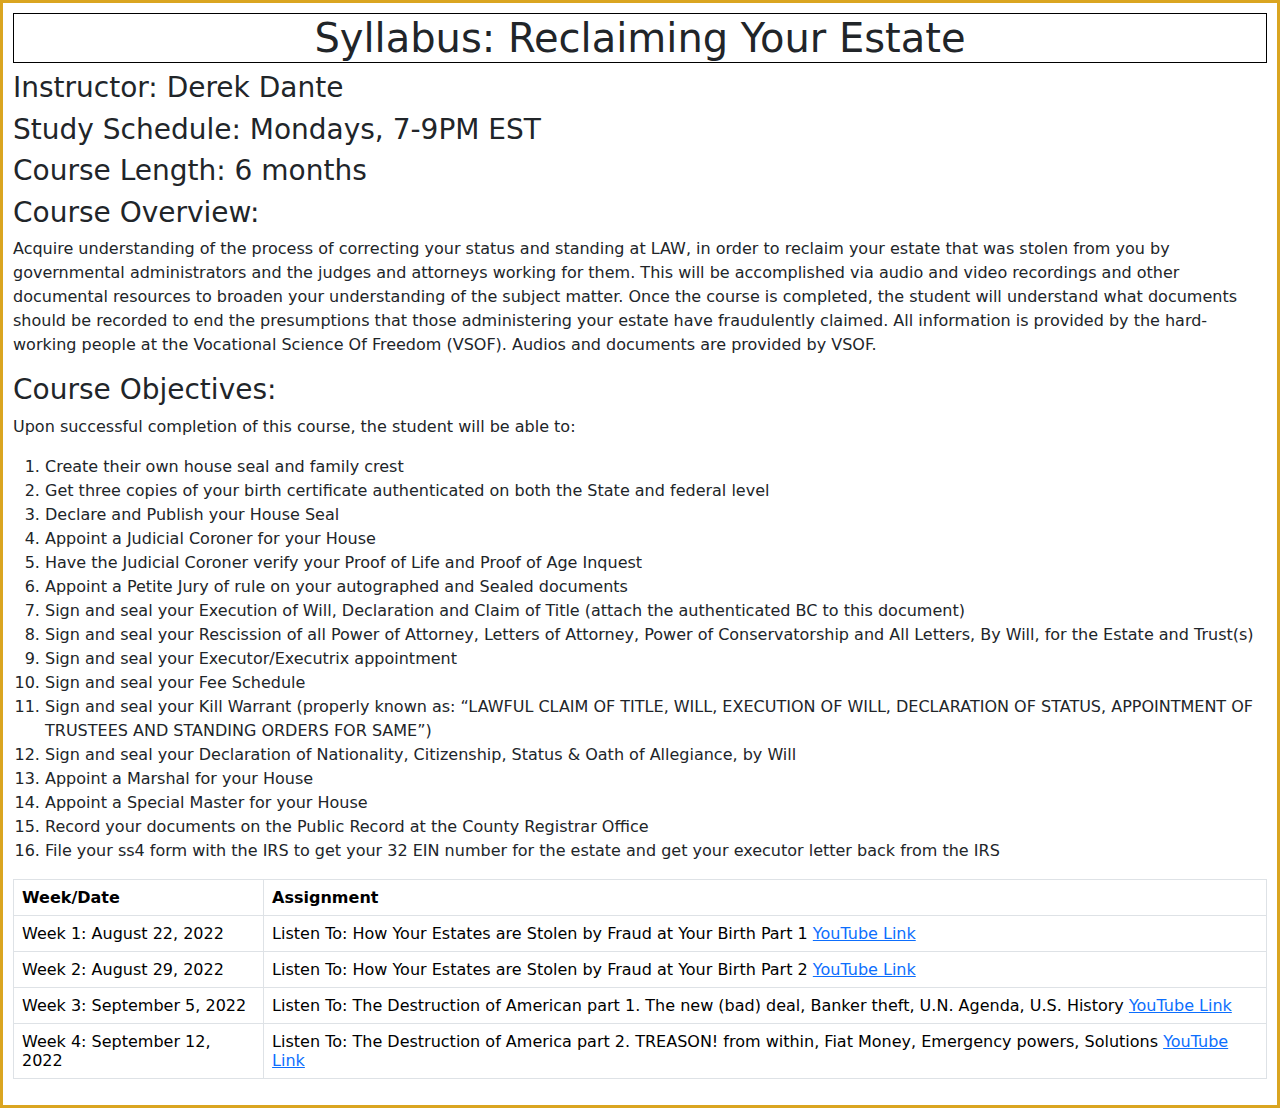
==== index.html @ d82fc056 "Add files via upload" ====
<html lang="en">
<head>
    <meta charset="UTF-8">
    <meta http-equiv="X-UA-Compatible" content="IE=edge">
    <meta name="viewport" content="width=device-width, initial-scale=1.0">
    <link href="https://cdn.jsdelivr.net/npm/bootstrap@5.1.3/dist/css/bootstrap.min.css" rel="stylesheet">
    <title>Reclaiming Your Estate</title>
    <style>
        body {
            border: medium goldenrod solid;
            padding: 10px;
        }
        h1 {
            text-align: center;
            border: thin solid black;
        }
    </style>
</head>
<body>
    <h1>Syllabus: Reclaiming Your Estate</h1>
    <h3>Instructor: Derek Dante</h3>
    <h3>Study Schedule: Mondays, 7-9PM EST </h3>
    <h3>Course Length: 6 months</h3>
    <h3>Course Overview: </h3> <p>Acquire understanding of the process of correcting your status and standing 
        at LAW, in order to reclaim your estate that was stolen from you by governmental administrators 
        and the judges and attorneys working for them. This will be accomplished via audio and video 
        recordings and other documental resources to broaden your understanding of the subject matter. Once the course
        is completed, the student will understand what documents should be recorded to end the presumptions that 
        those administering your estate have fraudulently claimed. All information is provided by the hard-working 
        people at the Vocational Science Of Freedom (VSOF). Audios and documents are provided by VSOF.
    </p>
    <h3>Course Objectives:</h3>
    <p>Upon successful completion of this course, the student will be able to:
        <ol>
            <li>Create their own house seal and family crest</li>
            <li>Get three copies of your birth certificate authenticated on both the State and federal level</li>
            <li>Declare and Publish your House Seal</li>
            <li>Appoint a Judicial Coroner for your House</li>
            <li>Have the Judicial Coroner verify your Proof of Life and Proof of Age Inquest</li>
            <li>Appoint a Petite Jury of rule on your autographed and Sealed documents</li>
            <li>Sign and seal your Execution of Will, Declaration and Claim of Title 
                (attach the authenticated BC to this document)</li>
            <li>Sign and seal your Rescission of all Power of Attorney, Letters of Attorney, 
                Power of Conservatorship and All Letters, By Will, for the Estate and Trust(s)</li>
            <li>Sign and seal your Executor/Executrix appointment</li>
            <li>Sign and seal your Fee Schedule</li>
            <li>Sign and seal your Kill Warrant (properly known as:  “LAWFUL CLAIM OF TITLE, WILL, 
                EXECUTION OF WILL, DECLARATION OF STATUS, APPOINTMENT OF TRUSTEES AND STANDING ORDERS FOR SAME”)</li>
            <li>Sign and seal your Declaration of Nationality, Citizenship, Status & Oath of Allegiance, by Will</li>
            <li>Appoint a Marshal for your House</li>
            <li>Appoint a Special Master for your House</li>
            <li>Record your documents on the Public Record at the County Registrar Office</li>
            <li>File your ss4 form with the IRS to get your 32 EIN number for the estate and get your executor letter back from the IRS</li>
        </ol>
    </p>
    <div class="table-responsive">
        <table class="table table-bordered">
          <thead>
            <tr>
                <th>Week/Date</th>
                <th>Assignment</th>
            </tr>
          </thead>
            <tr>
                <td>Week 1: August 22, 2022</td>
                <td>Listen To: How Your Estates are Stolen by Fraud at Your Birth Part 1
                    <a href="https://youtu.be/JbIF6kK_4aM">YouTube Link</a> 
                </td>
            </tr>
            <tr>
                <td>Week 2: August 29, 2022</td>
                <td>Listen To: How Your Estates are Stolen by Fraud at Your Birth Part 2
                    <a href="https://youtu.be/OsqfDCcVxDw">YouTube Link</a>
                </td>
            </tr>
            <tr>
                <td>Week 3: September 5, 2022</td>
                <td>Listen To: The Destruction of American part 1. The new (bad) deal, Banker theft, U.N. Agenda, U.S. History
                    <a href="https://youtu.be/r0ciZ_-ZBO0">YouTube Link</a>
                </td>
            </tr>
            <tr>
                <td>Week 4: September 12, 2022</td>
                <td>Listen To: The Destruction of America part 2. TREASON! from within, Fiat Money, Emergency powers, Solutions
                    <a href="https://youtu.be/Q9-l_jGco-k">YouTube Link</a>
                </td>
            </tr>
        </table>
    </div>  
</body>
</html>
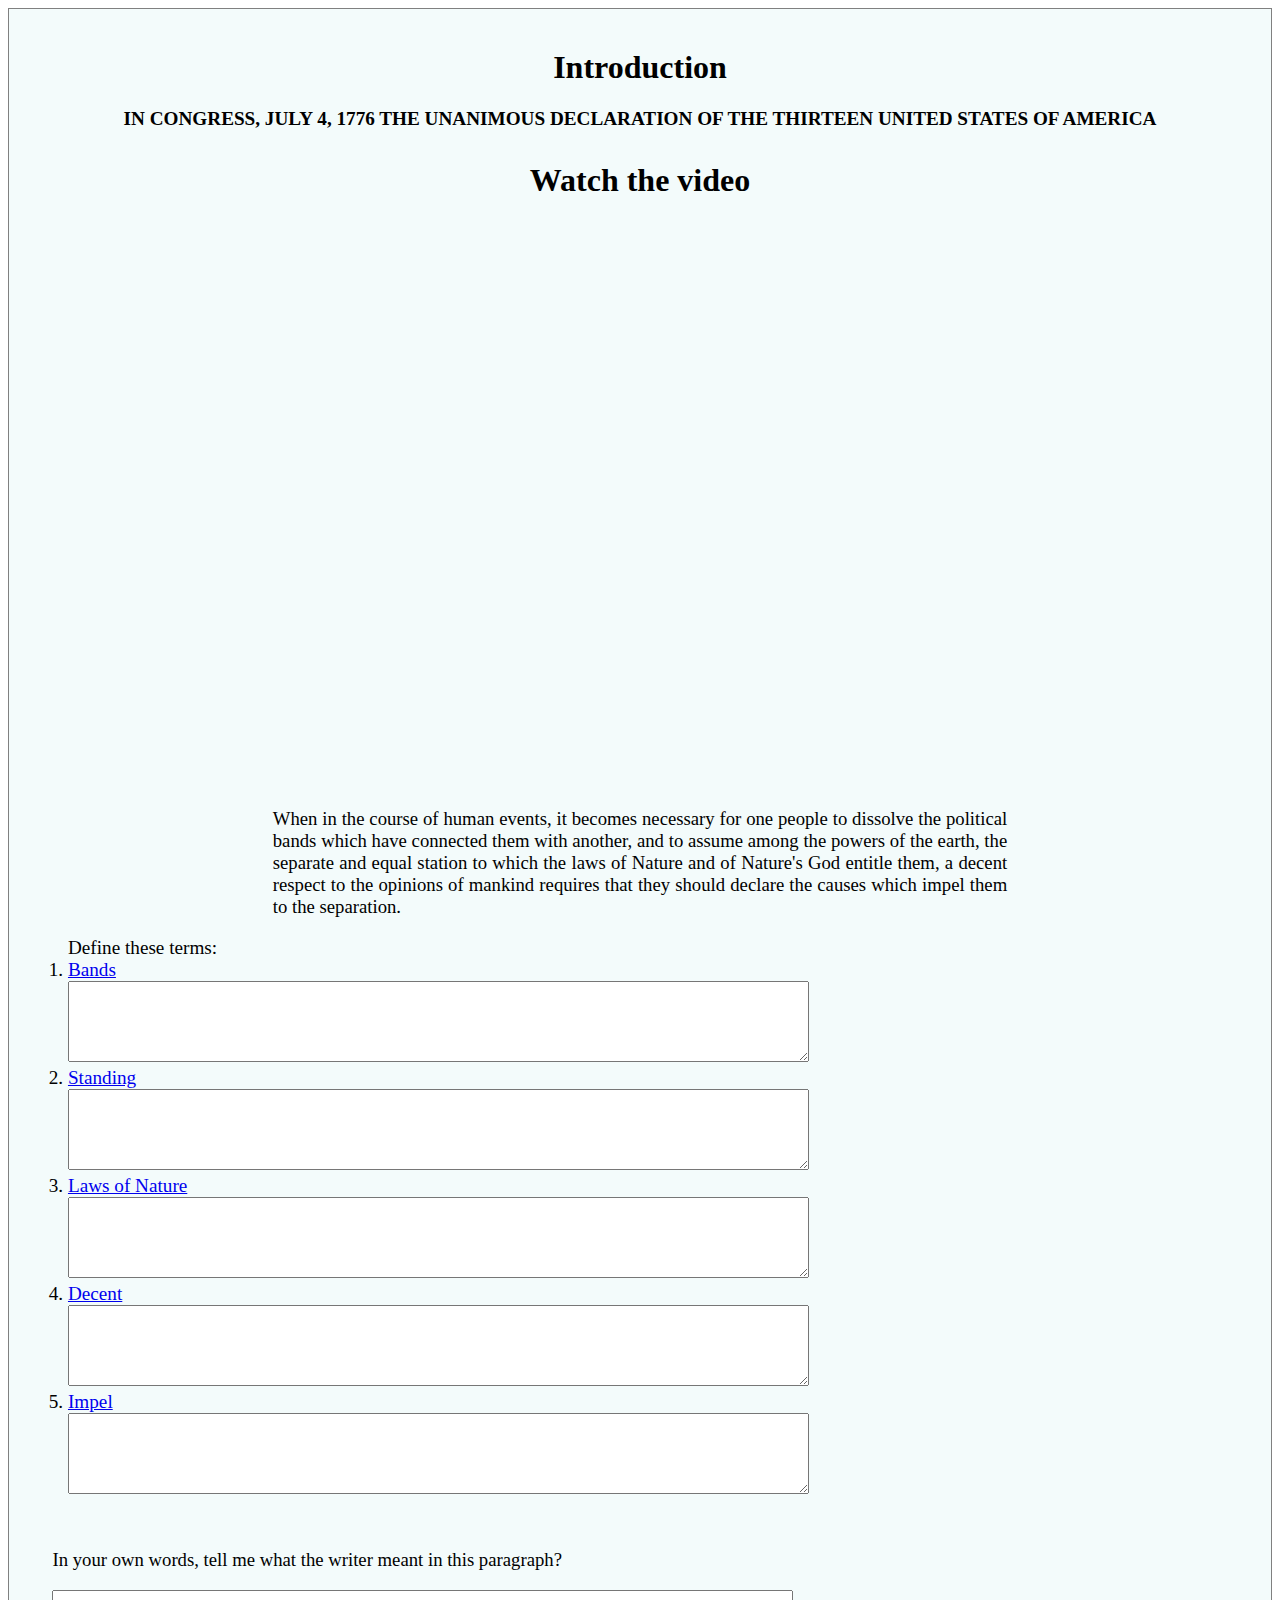
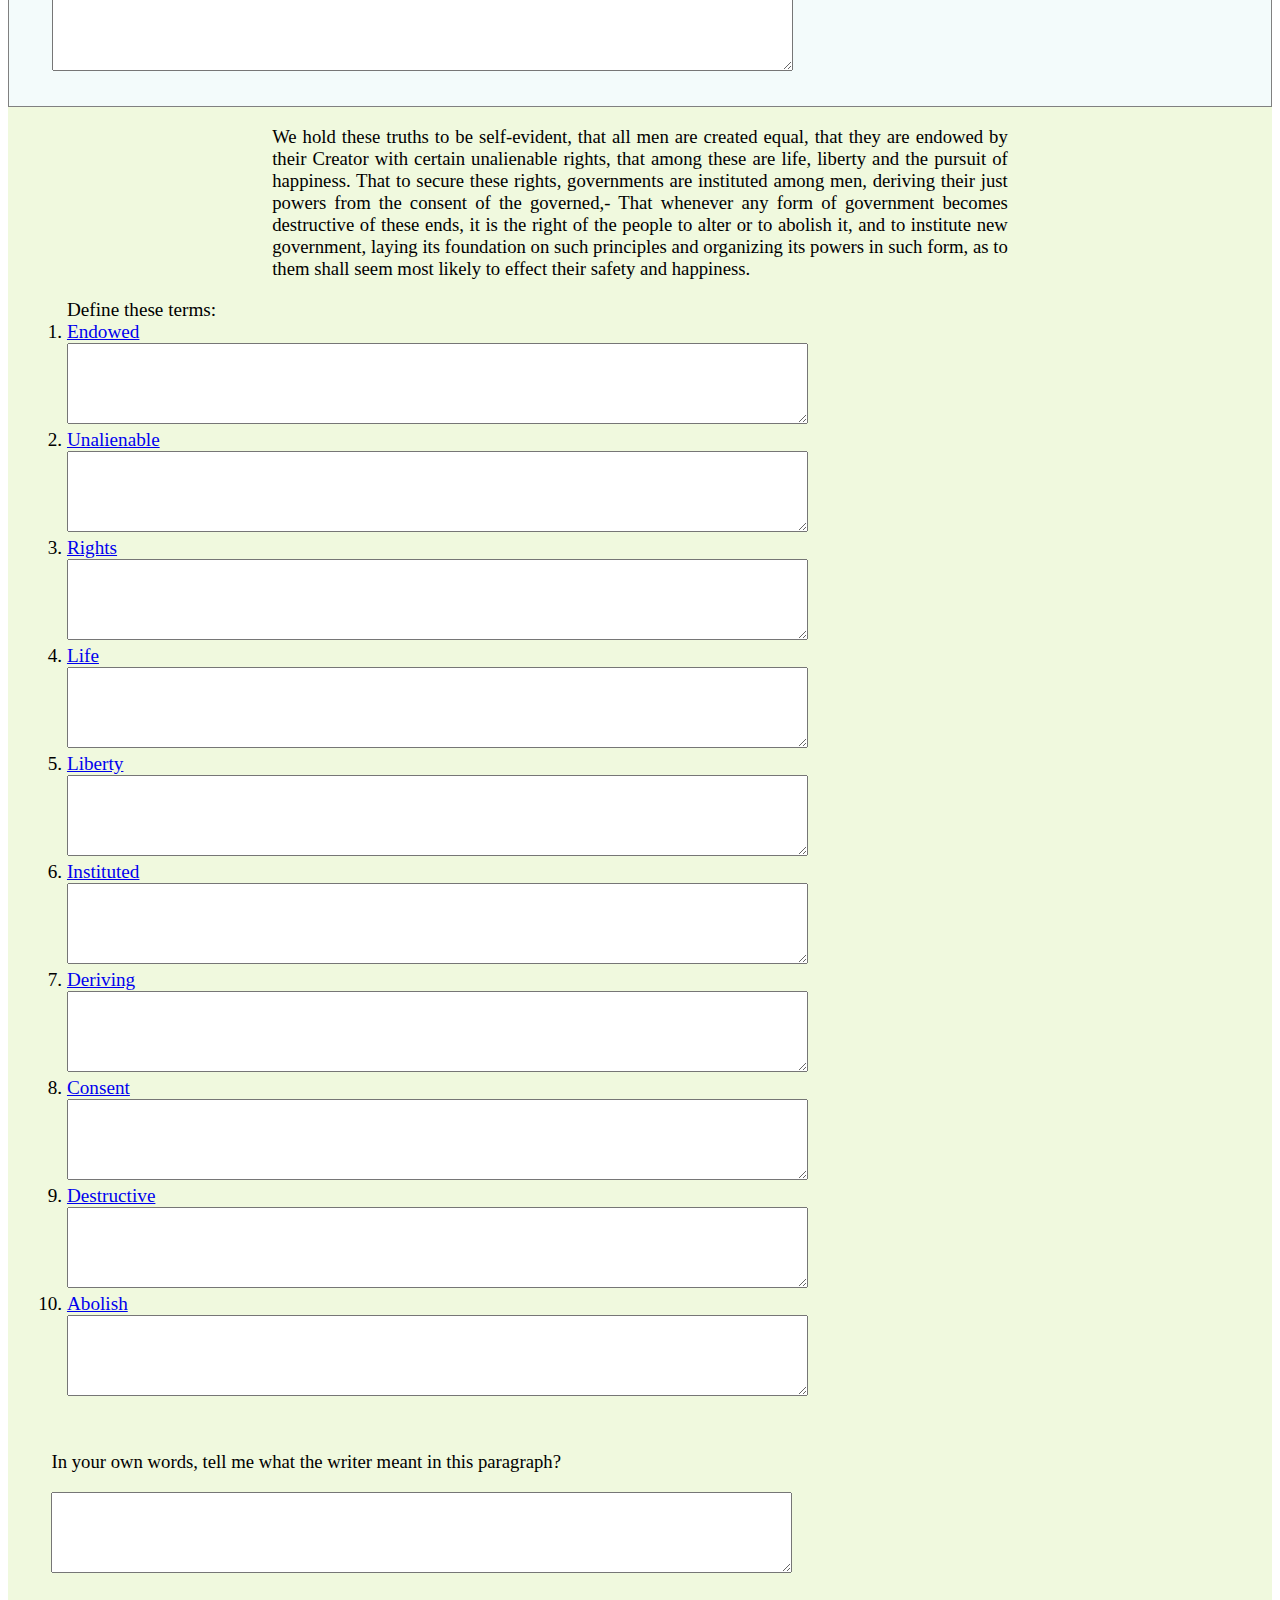
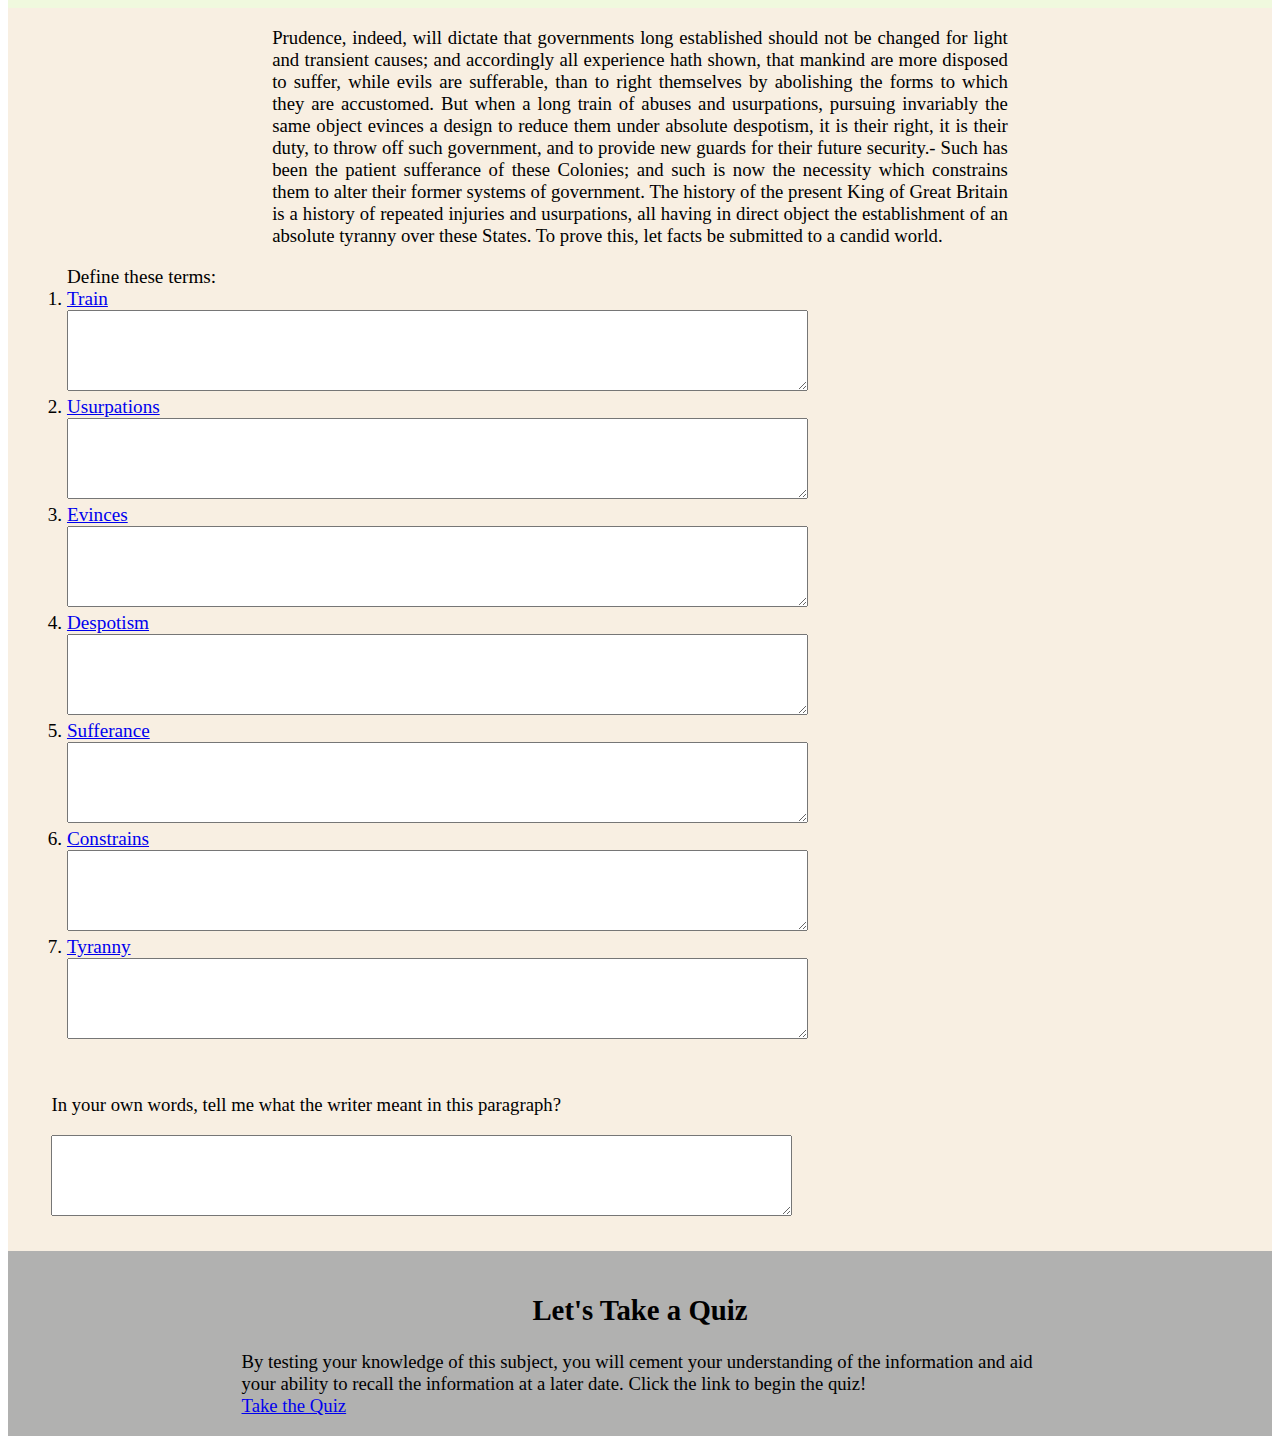
==== commit 78cb2764: "Add files via upload" ====
--- a/index.html
+++ b/index.html
@@ -1,91 +1,311 @@
+<!DOCTYPE html>
 <html lang="en">
-<head>
-    <meta charset="UTF-8">
-    <meta http-equiv="X-UA-Compatible" content="IE=edge">
-    <meta name="viewport" content="width=device-width, initial-scale=1.0">
-    <link href="https://cdn.jsdelivr.net/npm/bootstrap@5.1.3/dist/css/bootstrap.min.css" rel="stylesheet">
-    <title>Reclaiming Your Estate</title>
-    <style>
-        body {
-            border: medium goldenrod solid;
-            padding: 10px;
-        }
-        h1 {
-            text-align: center;
-            border: thin solid black;
-        }
-    </style>
-</head>
-<body>
-    <h1>Syllabus: Reclaiming Your Estate</h1>
-    <h3>Instructor: Derek Dante</h3>
-    <h3>Study Schedule: Mondays, 7-9PM EST </h3>
-    <h3>Course Length: 6 months</h3>
-    <h3>Course Overview: </h3> <p>Acquire understanding of the process of correcting your status and standing 
-        at LAW, in order to reclaim your estate that was stolen from you by governmental administrators 
-        and the judges and attorneys working for them. This will be accomplished via audio and video 
-        recordings and other documental resources to broaden your understanding of the subject matter. Once the course
-        is completed, the student will understand what documents should be recorded to end the presumptions that 
-        those administering your estate have fraudulently claimed. All information is provided by the hard-working 
-        people at the Vocational Science Of Freedom (VSOF). Audios and documents are provided by VSOF.
-    </p>
-    <h3>Course Objectives:</h3>
-    <p>Upon successful completion of this course, the student will be able to:
-        <ol>
-            <li>Create their own house seal and family crest</li>
-            <li>Get three copies of your birth certificate authenticated on both the State and federal level</li>
-            <li>Declare and Publish your House Seal</li>
-            <li>Appoint a Judicial Coroner for your House</li>
-            <li>Have the Judicial Coroner verify your Proof of Life and Proof of Age Inquest</li>
-            <li>Appoint a Petite Jury of rule on your autographed and Sealed documents</li>
-            <li>Sign and seal your Execution of Will, Declaration and Claim of Title 
-                (attach the authenticated BC to this document)</li>
-            <li>Sign and seal your Rescission of all Power of Attorney, Letters of Attorney, 
-                Power of Conservatorship and All Letters, By Will, for the Estate and Trust(s)</li>
-            <li>Sign and seal your Executor/Executrix appointment</li>
-            <li>Sign and seal your Fee Schedule</li>
-            <li>Sign and seal your Kill Warrant (properly known as:  “LAWFUL CLAIM OF TITLE, WILL, 
-                EXECUTION OF WILL, DECLARATION OF STATUS, APPOINTMENT OF TRUSTEES AND STANDING ORDERS FOR SAME”)</li>
-            <li>Sign and seal your Declaration of Nationality, Citizenship, Status & Oath of Allegiance, by Will</li>
-            <li>Appoint a Marshal for your House</li>
-            <li>Appoint a Special Master for your House</li>
-            <li>Record your documents on the Public Record at the County Registrar Office</li>
-            <li>File your ss4 form with the IRS to get your 32 EIN number for the estate and get your executor letter back from the IRS</li>
-        </ol>
-    </p>
-    <div class="table-responsive">
-        <table class="table table-bordered">
-          <thead>
-            <tr>
-                <th>Week/Date</th>
-                <th>Assignment</th>
-            </tr>
-          </thead>
-            <tr>
-                <td>Week 1: August 22, 2022</td>
-                <td>Listen To: How Your Estates are Stolen by Fraud at Your Birth Part 1
-                    <a href="https://youtu.be/JbIF6kK_4aM">YouTube Link</a> 
-                </td>
-            </tr>
-            <tr>
-                <td>Week 2: August 29, 2022</td>
-                <td>Listen To: How Your Estates are Stolen by Fraud at Your Birth Part 2
-                    <a href="https://youtu.be/OsqfDCcVxDw">YouTube Link</a>
-                </td>
-            </tr>
-            <tr>
-                <td>Week 3: September 5, 2022</td>
-                <td>Listen To: The Destruction of American part 1. The new (bad) deal, Banker theft, U.N. Agenda, U.S. History
-                    <a href="https://youtu.be/r0ciZ_-ZBO0">YouTube Link</a>
-                </td>
-            </tr>
-            <tr>
-                <td>Week 4: September 12, 2022</td>
-                <td>Listen To: The Destruction of America part 2. TREASON! from within, Fiat Money, Emergency powers, Solutions
-                    <a href="https://youtu.be/Q9-l_jGco-k">YouTube Link</a>
-                </td>
-            </tr>
-        </table>
-    </div>  
-</body>
-</html>+  <head>
+    <meta charset="UTF-8" />
+    <meta
+      http-equiv="X-UA-Compatible"
+      content="IE=edge"
+    />
+    <meta
+      name="viewport"
+      content="width=device-width, initial-scale=1.0"
+    />
+    <link
+      rel="stylesheet"
+      href="css/styles.css"
+    />
+    <title>Declaration of Independence</title>
+  </head>
+  <body>
+    <section class="intro">
+      <h1 class="title">Introduction</h1>
+      <h3 class="declaration">
+        IN CONGRESS, JULY 4, 1776 THE UNANIMOUS DECLARATION OF THE THIRTEEN
+        UNITED STATES OF AMERICA
+      </h3>
+      <p class="title">Watch the video</p>
+      <iframe
+        class="video"
+        width="560"
+        height="315"
+        src="https://www.youtube.com/embed/faa5YMquv_8"
+        title="YouTube video player"
+        frameborder="0"
+        allow="accelerometer; autoplay; clipboard-write; encrypted-media; gyroscope; picture-in-picture"
+        allowfullscreen
+      ></iframe>
+      <p class="lecture">
+        When in the course of human events, it becomes necessary for one people
+        to dissolve the political bands which have connected them with another,
+        and to assume among the powers of the earth, the separate and equal
+        station to which the laws of Nature and of Nature's God entitle them, a
+        decent respect to the opinions of mankind requires that they should
+        declare the causes which impel them to the separation.
+      </p>
+      <ol class="definitions">
+        Define these terms:
+        <li><a href="https://www.thefreedictionary.com/BANDS">Bands</a></li>
+        <textarea
+          name="bands"
+          id="bands"
+          cols="90"
+          rows="5"
+        ></textarea>
+        <li>
+          <a href="https://www.thefreedictionary.com/station">Standing</a>
+        </li>
+        <textarea
+          name="station"
+          id="station"
+          cols="90"
+          rows="5"
+        ></textarea>
+        <li>
+          <a href="https://www.thefreedictionary.com/laws+of+nature"
+            >Laws of Nature</a
+          >
+        </li>
+        <textarea
+          name="lawOfNature"
+          id="lawOfNature"
+          cols="90"
+          rows="5"
+        ></textarea>
+        <li><a href="https://www.thefreedictionary.com/decent">Decent</a></li>
+        <textarea
+          name="decent"
+          id="decent"
+          cols="90"
+          rows="5"
+        ></textarea>
+        <li><a href="https://www.thefreedictionary.com/impel">Impel</a></li>
+        <textarea
+          name="impel"
+          id="impel"
+          cols="90"
+          rows="5"
+        ></textarea>
+      </ol>
+      <div class="shift">
+        <p>
+          In your own words, tell me what the writer meant in this paragraph?
+        </p>
+        <textarea
+          name="explainP1"
+          id="explainP1"
+          cols="90"
+          rows="5"
+        ></textarea>
+      </div>
+    </section>
+    <section class="truths">
+      <p class="lecture">
+        We hold these truths to be self-evident, that all men are created equal,
+        that they are endowed by their Creator with certain unalienable rights,
+        that among these are life, liberty and the pursuit of happiness. That to
+        secure these rights, governments are instituted among men, deriving
+        their just powers from the consent of the governed,- That whenever any
+        form of government becomes destructive of these ends, it is the right of
+        the people to alter or to abolish it, and to institute new government,
+        laying its foundation on such principles and organizing its powers in
+        such form, as to them shall seem most likely to effect their safety and
+        happiness.
+      </p>
+      <ol>
+        Define these terms:
+        <li><a href="https://www.thefreedictionary.com/endowed">Endowed</a></li>
+        <textarea
+          name="endowed"
+          id="endowed"
+          cols="90"
+          rows="5"
+        ></textarea>
+        <li>
+          <a href="https://www.thefreedictionary.com/unalienable"
+            >Unalienable</a
+          >
+        </li>
+        <textarea
+          name="unalienable"
+          id="unalienable"
+          cols="90"
+          rows="5"
+        ></textarea>
+        <li><a href="https://www.thefreedictionary.com/rights">Rights</a></li>
+        <textarea
+          name="rights"
+          id="rights"
+          cols="90"
+          rows="5"
+        ></textarea>
+        <li><a href="https://www.thefreedictionary.com/life">Life</a></li>
+        <textarea
+          name="life"
+          id="life"
+          cols="90"
+          rows="5"
+        ></textarea>
+        <li><a href="https://www.thefreedictionary.com/liberty">Liberty</a></li>
+        <textarea
+          name="liberty"
+          id="liberty"
+          cols="90"
+          rows="5"
+        ></textarea>
+        <li>
+          <a href="https://www.thefreedictionary.com/instituted">Instituted</a>
+        </li>
+        <textarea
+          name="instituted"
+          id="instituted"
+          cols="90"
+          rows="5"
+        ></textarea>
+        <li>
+          <a href="https://www.thefreedictionary.com/deriving">Deriving</a>
+        </li>
+        <textarea
+          name="deriving"
+          id="deriving"
+          cols="90"
+          rows="5"
+        ></textarea>
+        <li><a href="https://www.thefreedictionary.com/consent">Consent</a></li>
+        <textarea
+          name="consent"
+          id="consent"
+          cols="90"
+          rows="5"
+        ></textarea>
+        <li>
+          <a href="https://www.thefreedictionary.com/destructive"
+            >Destructive</a
+          >
+        </li>
+        <textarea
+          name="destructive"
+          id="destructive"
+          cols="90"
+          rows="5"
+        ></textarea>
+        <li><a href="https://www.thefreedictionary.com/abolish">Abolish</a></li>
+        <textarea
+          name="abolish"
+          id="abolish"
+          cols="90"
+          rows="5"
+        ></textarea>
+      </ol>
+      <div class="shift">
+        <p>
+          In your own words, tell me what the writer meant in this paragraph?
+        </p>
+        <textarea
+          name="explainP2"
+          id="explainP2"
+          cols="90"
+          rows="5"
+        ></textarea>
+      </div>
+    </section>
+    <section class="prudence">
+      <p class="lecture">
+        Prudence, indeed, will dictate that governments long established should
+        not be changed for light and transient causes; and accordingly all
+        experience hath shown, that mankind are more disposed to suffer, while
+        evils are sufferable, than to right themselves by abolishing the forms
+        to which they are accustomed. But when a long train of abuses and
+        usurpations, pursuing invariably the same object evinces a design to
+        reduce them under absolute despotism, it is their right, it is their
+        duty, to throw off such government, and to provide new guards for their
+        future security.- Such has been the patient sufferance of these
+        Colonies; and such is now the necessity which constrains them to alter
+        their former systems of government. The history of the present King of
+        Great Britain is a history of repeated injuries and usurpations, all
+        having in direct object the establishment of an absolute tyranny over
+        these States. To prove this, let facts be submitted to a candid world.
+      </p>
+      <ol>
+        Define these terms:
+        <li><a href="https://www.thefreedictionary.com/train">Train</a></li>
+        <textarea
+          name="train"
+          id="train"
+          cols="90"
+          rows="5"
+        ></textarea>
+        <li>
+          <a href="https://www.thefreedictionary.com/usurpations"
+            >Usurpations</a
+          >
+        </li>
+        <textarea
+          name="usurpations"
+          id="usurpations"
+          cols="90"
+          rows="5"
+        ></textarea>
+        <li><a href="https://www.thefreedictionary.com/evinces">Evinces</a></li>
+        <textarea
+          name="evinces"
+          id="evinces"
+          cols="90"
+          rows="5"
+        ></textarea>
+        <li>
+          <a href="https://www.thefreedictionary.com/despotism">Despotism</a>
+        </li>
+        <textarea
+          name="despotism"
+          id="despotism"
+          cols="90"
+          rows="5"
+        ></textarea>
+        <li>
+          <a href="https://www.thefreedictionary.com/sufferance">Sufferance</a>
+        </li>
+        <textarea
+          name="sufferance"
+          id="sufferance"
+          cols="90"
+          rows="5"
+        ></textarea>
+        <li>
+          <a href="https://www.thefreedictionary.com/constrains">Constrains</a>
+        </li>
+        <textarea
+          name="constrains"
+          id="constrains"
+          cols="90"
+          rows="5"
+        ></textarea>
+        <li><a href="https://www.thefreedictionary.com/tyranny">Tyranny</a></li>
+        <textarea
+          name="tyranny"
+          id="tyranny"
+          cols="90"
+          rows="5"
+        ></textarea>
+      </ol>
+      <div class="shift">
+        <p>
+          In your own words, tell me what the writer meant in this paragraph?
+        </p>
+        <textarea
+          name="explainP3"
+          id="explainP3"
+          cols="90"
+          rows="5"
+        ></textarea>
+      </div>
+    </section>
+    <section class="quiz">
+        <h2 class="quizHeading">Let's Take a Quiz</h2>
+        <p class="quizMsg">By testing your knowledge of this subject, you will cement your understanding of 
+            the information and aid your ability to recall the information at a later date.
+            Click the link to begin the quiz!
+        </p>
+        <p class="quizMsg"><a href="quiz.html">Take the Quiz</a></p>
+    </section>
+  </body>
+</html>
--- a/css/styles.css
+++ b/css/styles.css
@@ -0,0 +1,61 @@
+.intro {
+    display: block;
+    background: rgb(243, 251, 251);
+    border: thin gray solid;
+    padding: 1.5%;
+}
+.title {
+    text-align: center;
+    font-weight: bold;
+    font-size: 2rem;
+}
+.declaration {
+    text-align: center;
+    font-size: 1.2rem;
+}
+p.lecture{
+    width: 60%;
+    text-align: justify;
+    margin: 0 auto;
+    font-size: 1.17rem;
+}
+ol {
+    font-size: 1.2rem;
+}
+p {
+    text-align: left;
+    font-size: 1.17rem;
+}
+.shift {
+    margin-left: 1%;
+    padding: 1%;
+}
+.truths {
+    background: rgb(240, 249, 222);
+    padding: 1.5%;
+}
+.prudence {
+    background: rgb(248, 239, 226);
+    padding: 1.5%;
+}
+.video {
+    width: 60%;
+    height: 60vh;
+    display: flex;
+    margin: 0 auto;
+    margin-bottom: 3%;
+}
+.quiz {
+    background:rgb(177, 177, 176);
+    padding: 1.5%;
+}
+.quizHeading {
+    text-align: center;
+    font-size: 1.8rem;
+}
+.quizMsg {
+    display: flex;
+    width: 65%;
+    text-align: left;
+    margin: 0 auto;
+}